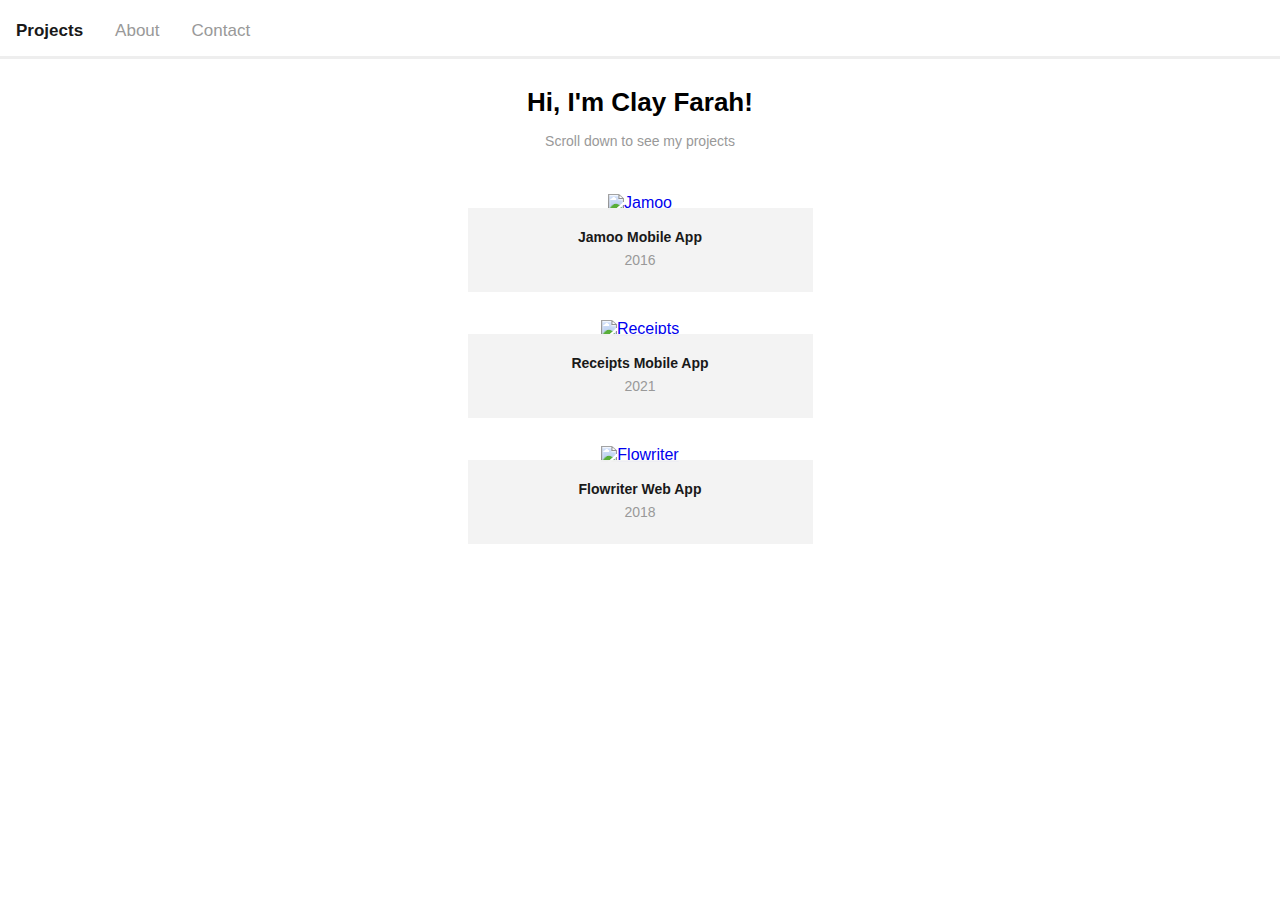
==== HTML and CSS/index.html @ 6d444160 "[Add] Imported all of the CSS and HTML" ====
<!DOCTYPE html>
<html>
    <head>
      <meta charset="UTF-8" />
      <meta name="viewport" content="width=device-width, initial-scale=1">
    <link rel="stylesheet" type="text/css" href="projects.css" />
</head>
<body>

<div class="nav">
  <a class="active" href="#projects">Projects</a>
  <a href="about.html">About</a>
  <a href="contact.html">Contact</a>
</div>

<hr style="height:3px;border-width:0;color:rgb(238, 238, 238);background-color:rgb(238, 238, 238)">

<div class="head h1">
  <h1>Hi, I'm Clay Farah!</h1>
</div>

<div class="head p">
  <p>Scroll down to see my projects</p>
</div>

<div class="box-wrapper">

  <div class="projectbox1-image">
    <a href="jamoo.html"><img src="../graphics/jamoo-box.jpg" alt="Jamoo" width="345" height="205"></a>
  </div>
  
  <div class="projectbox-info">
  </div>

  <div class="app-name">
    <p><b>Jamoo Mobile App</b></p>
  </div>

  <div class="date">
    <p>2016</p>
  </div>

  </div> <!-- end of box wrapper div -->

  <div class="box-wrapper-2">

    <div class="projectbox2-image">
      
      <a href="receipts.html"><img src="../graphics/receipts-box.jpg" alt="Receipts" width="345" height="205"></a>
    </div>
    
    <div class="projectbox2-info">
    </div>
  
    <div class="app-name-2">
      <p><b>Receipts Mobile App</b></p>
    </div>
  
    <div class="date-2">
      <p>2021</p>
    </div>
  
    </div> <!-- end of box wrapper div -->

      <div class="box-wrapper-3">
  
      <div class="projectbox3-image">
        <a href="flowriter.html"><img src="../graphics/flowriter-box.jpg" alt="Flowriter" width="345" height="205"></a>
      </div>
      
      <div class="projectbox3-info">
      </div>
    
      <div class="app-name-3">
        <p><b>Flowriter Web App</b></p>
      </div>
    
      <div class="date-3">
        <p>2018</p>
      </div>
    
      </div> <!-- end of box wrapper div -->

</body>
</html>
---- HTML and CSS/projects.css ----
body {
    margin: 0;
    font-family: Arial, Helvetica, sans-serif;
  }
  
  .nav {
    overflow: hidden;
  }
  
  .nav a {
    float: left;
    color: #999;
    padding: 0.875rem 1rem;
    position: relative; 
    top: 0.4375rem;
    text-decoration: none;
    font-size: 1.0625rem;
  }
  
  .nav a:hover {
    color: #191919;
  }
  
  .nav a.active {
    color: #191919;
    font-weight: bold;
  }
  
  .head h1 {
    text-align: center;
    margin: auto;
    padding: 1.25rem;
    font-size: 1.625rem;
  }
  
  .head p {
    text-align: center;
    margin: auto;
    padding: 1.25rem;
    position: relative;
    top: -1.5625rem;
    font-size: 0.875rem;
    color: #999;
  }
  
  .box-wrapper {
    text-align: center;
  }

  .projectbox-info {
    width: 21.5625rem;
    height: 5.25rem;
    background-color: #f3f3f3f9;
    margin: auto;
    position: relative;
    top: -0.25rem;
  }

  .app-name {
    font-size: 0.875rem;
    color: #191919;
    position: relative;
    top: -5.0625rem;
  }

  .date {
    font-size: 0.875rem;
    color: #999;
    position: relative;
    top: -5.5rem;
  }

  .box-wrapper-2 {
    text-align: center;
  }

  .projectbox2-image {
    position: relative;
    top: -3.125rem;
  }

  .projectbox2-info {
    width: 21.5625rem;
    height: 5.25rem;
    background-color: #f3f3f3f9;
    margin: auto;
    position: relative;
    top: -3.375rem;
  }

  .app-name-2 {
    font-size: 0.875rem;
    color: #191919;
    position: relative;
    top: -8.1875rem;
  }

  .date-2 {
    font-size: 0.875rem;
    color: #999;
    position: relative;
    top: -8.625rem;
  }

  .box-wrapper-3 {
    text-align: center;
  }

  .projectbox3-image {
    position: relative;
    top: -6.25rem;
  }

  .projectbox3-info {
    width: 21.5625rem;
    height: 5.25rem;
    background-color: #f3f3f3f9;
    margin: auto;
    position: relative;
    top: -6.5rem;
  }

  .app-name-3 {
    font-size: 0.875rem;
    color: #191919;
    position: relative;
    top: -11.3125rem;
  }

  .date-3 {
    font-size: 0.875rem;
    color: #999;
    position: relative;
    top: -11.75rem;
  }
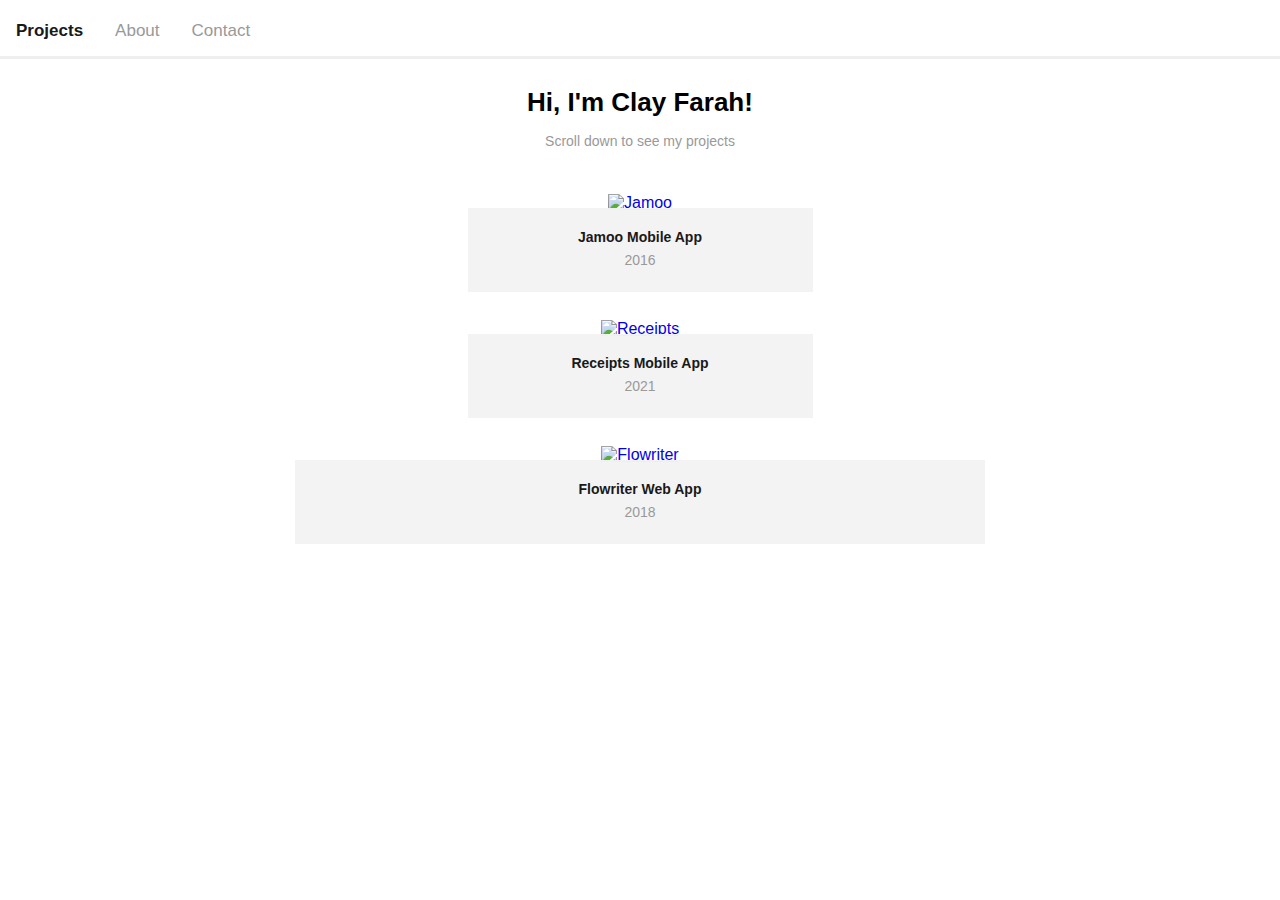
==== commit a7cc33cb: "[Add] Made scaling better" ====
--- a/HTML and CSS/index.html
+++ b/HTML and CSS/index.html
@@ -26,7 +26,7 @@
 <div class="box-wrapper">
 
   <div class="projectbox1-image">
-    <a href="jamoo.html"><img src="../graphics/jamoo-box.jpg" alt="Jamoo" width="345" height="205"></a>
+    <a href="jamoo.html"><img src="../graphics/jamoo-box.jpeg" alt="Jamoo" width="345" height="410" style="max-width:100%;height:auto;"></a>
   </div>
   
   <div class="projectbox-info">
@@ -46,7 +46,7 @@
 
     <div class="projectbox2-image">
       
-      <a href="receipts.html"><img src="../graphics/receipts-box.jpg" alt="Receipts" width="345" height="205"></a>
+      <a href="receipts.html"><img src="../graphics/receipts-box.jpg" alt="Receipts" width="345" height="205" style="max-width:100%;height:auto;"></a>
     </div>
     
     <div class="projectbox2-info">
@@ -65,7 +65,7 @@
       <div class="box-wrapper-3">
   
       <div class="projectbox3-image">
-        <a href="flowriter.html"><img src="../graphics/flowriter-box.jpg" alt="Flowriter" width="345" height="205"></a>
+        <a href="flowriter.html"><img src="../graphics/flowriter-box.jpeg" alt="Flowriter" width="690" height="350" style="max-width:100%;height:auto;"></a>
       </div>
       
       <div class="projectbox3-info">
--- a/HTML and CSS/projects.css
+++ b/HTML and CSS/projects.css
@@ -112,7 +112,7 @@
   }
 
   .projectbox3-info {
-    width: 21.5625rem;
+    width: 43.125rem; /* width of gray project box */ 
     height: 5.25rem;
     background-color: #f3f3f3f9;
     margin: auto;
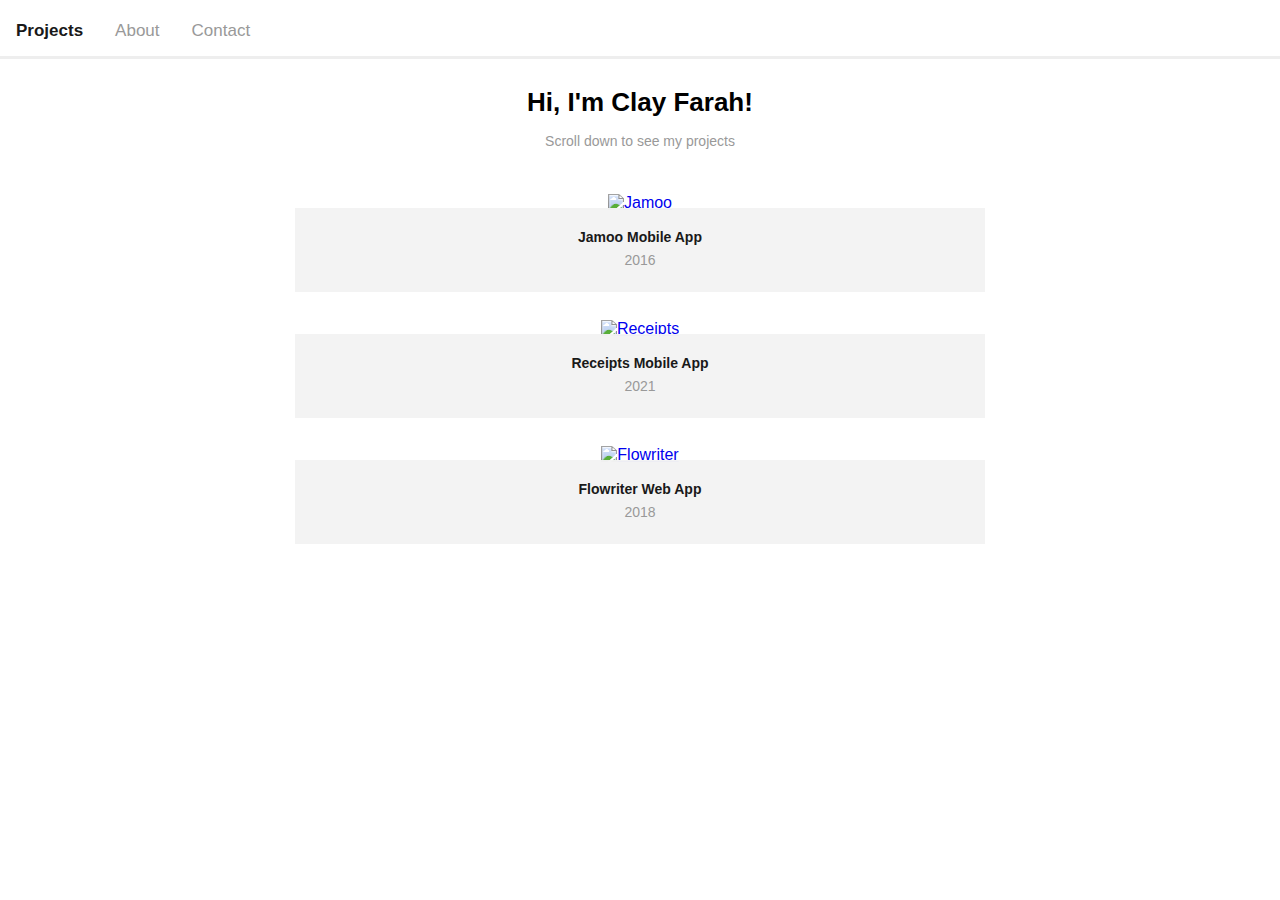
==== commit 6af18c65: "[Add] Continued making the website responsive" ====
--- a/HTML and CSS/index.html
+++ b/HTML and CSS/index.html
@@ -26,7 +26,7 @@
 <div class="box-wrapper">
 
   <div class="projectbox1-image">
-    <a href="jamoo.html"><img src="../graphics/jamoo-box.jpeg" alt="Jamoo" width="345" height="410" style="max-width:100%;height:auto;"></a>
+    <a href="jamoo.html"><img src="../graphics/jamoo-box.jpeg" alt="Jamoo" width="690" height="350" style="max-width:100%;height:auto;"></a>
   </div>
   
   <div class="projectbox-info">
@@ -46,7 +46,7 @@
 
     <div class="projectbox2-image">
       
-      <a href="receipts.html"><img src="../graphics/receipts-box.jpg" alt="Receipts" width="345" height="205" style="max-width:100%;height:auto;"></a>
+      <a href="receipts.html"><img src="../graphics/receipts-box.jpg" alt="Receipts" width="690" height="350" style="max-width:100%;height:auto;"></a>
     </div>
     
     <div class="projectbox2-info">
--- a/HTML and CSS/projects.css
+++ b/HTML and CSS/projects.css
@@ -48,7 +48,7 @@
   }
 
   .projectbox-info {
-    width: 21.5625rem;
+    width: 43.125rem;
     height: 5.25rem;
     background-color: #f3f3f3f9;
     margin: auto;
@@ -80,7 +80,7 @@
   }
 
   .projectbox2-info {
-    width: 21.5625rem;
+    width: 43.125rem;
     height: 5.25rem;
     background-color: #f3f3f3f9;
     margin: auto;
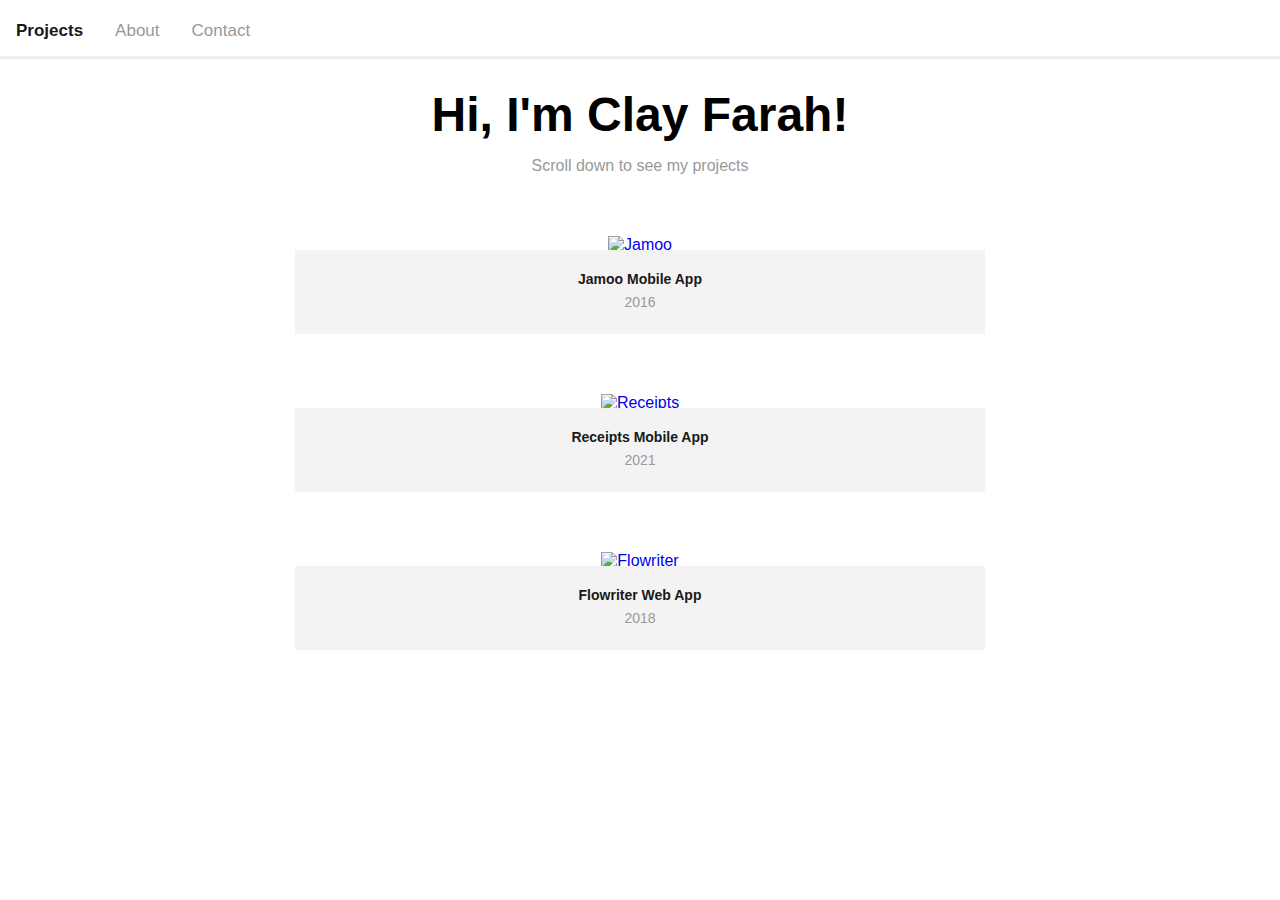
==== commit bcdd017e: "[Add] Fixed something on mobile" ====
--- a/HTML and CSS/index.html
+++ b/HTML and CSS/index.html
@@ -22,6 +22,8 @@
 <div class="head p">
   <p>Scroll down to see my projects</p>
 </div>
+
+<div class="flex-container">
 
 <div class="box-wrapper">
 
@@ -80,6 +82,7 @@
       </div>
     
       </div> <!-- end of box wrapper div -->
+    </div> <!-- end of flex box-->
 
 </body>
 </html>--- a/HTML and CSS/projects.css
+++ b/HTML and CSS/projects.css
@@ -30,7 +30,7 @@
     text-align: center;
     margin: auto;
     padding: 1.25rem;
-    font-size: 1.625rem;
+    font-size: 3rem;
   }
   
   .head p {
@@ -39,10 +39,20 @@
     padding: 1.25rem;
     position: relative;
     top: -1.5625rem;
-    font-size: 0.875rem;
+    font-size: 1.0rem;
     color: #999;
   }
-  
+
+.flex-container {
+  display: flex;
+  flex-direction: column;
+}
+
+.flex-container > div {
+  margin: 0.5rem;
+  padding: 0.5rem;
+}
+
   .box-wrapper {
     text-align: center;
   }
